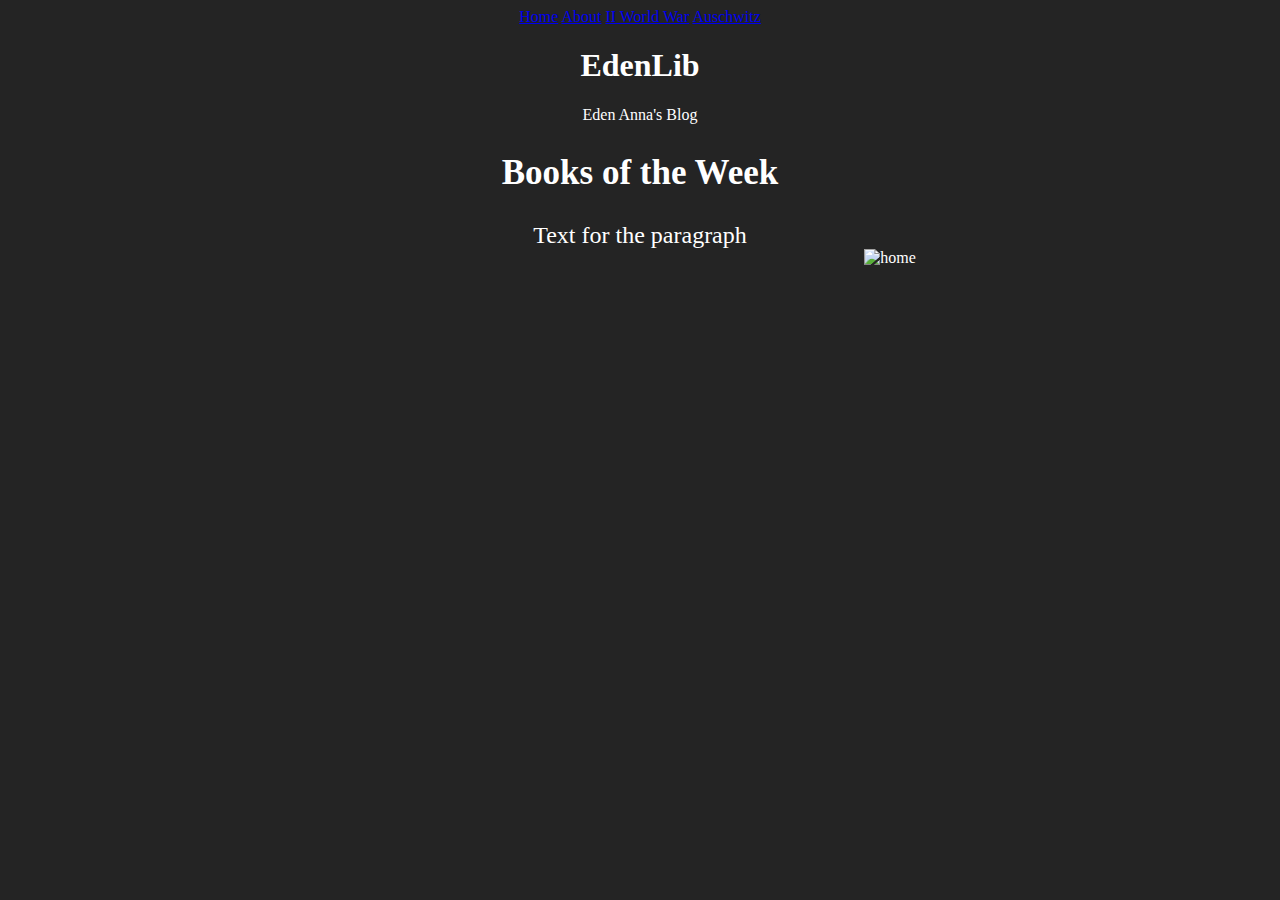
==== index.html @ 061acf2c "Add files via upload" ====
<!DOCTYPE html>
<html>
<head>

<title>EdenLib</title>
<style>
title {font-size: 80px;}
</style>


<style>
body {
  background-color:#242424;
  text-align: center;
  color: white;
}
</style>
</head>
<style =text/css>

img{
  max-width: 500px;
  max-height: 500px;
  margin-left: 500px;

}

</style>
<body class="home">
  <div id="container">
<header>

  <div class="groupheader">
  <a href="home.html">Home</a>
  <a href="about.html">About</a>
  <a href="ii world war.html">II World War</a>
  <a href="auschwitz.html">Auschwitz</a>
</div>
</header>

<main>
<h1>EdenLib</h1>

<p>Eden Anna's Blog</p>

<div class="texthome">
<h2> Books of the Week </h2>
<style>
h2 {
  font-size: 35px;
}

</style>
<p1 align="left"> Text for the paragraph </p1>
<style>
p1 {
  text-align:left;
  font-size: 24px;
}

</style>
</div>



  <img src="home.png"alt="home">


</main>
</div>




</body>
</html>
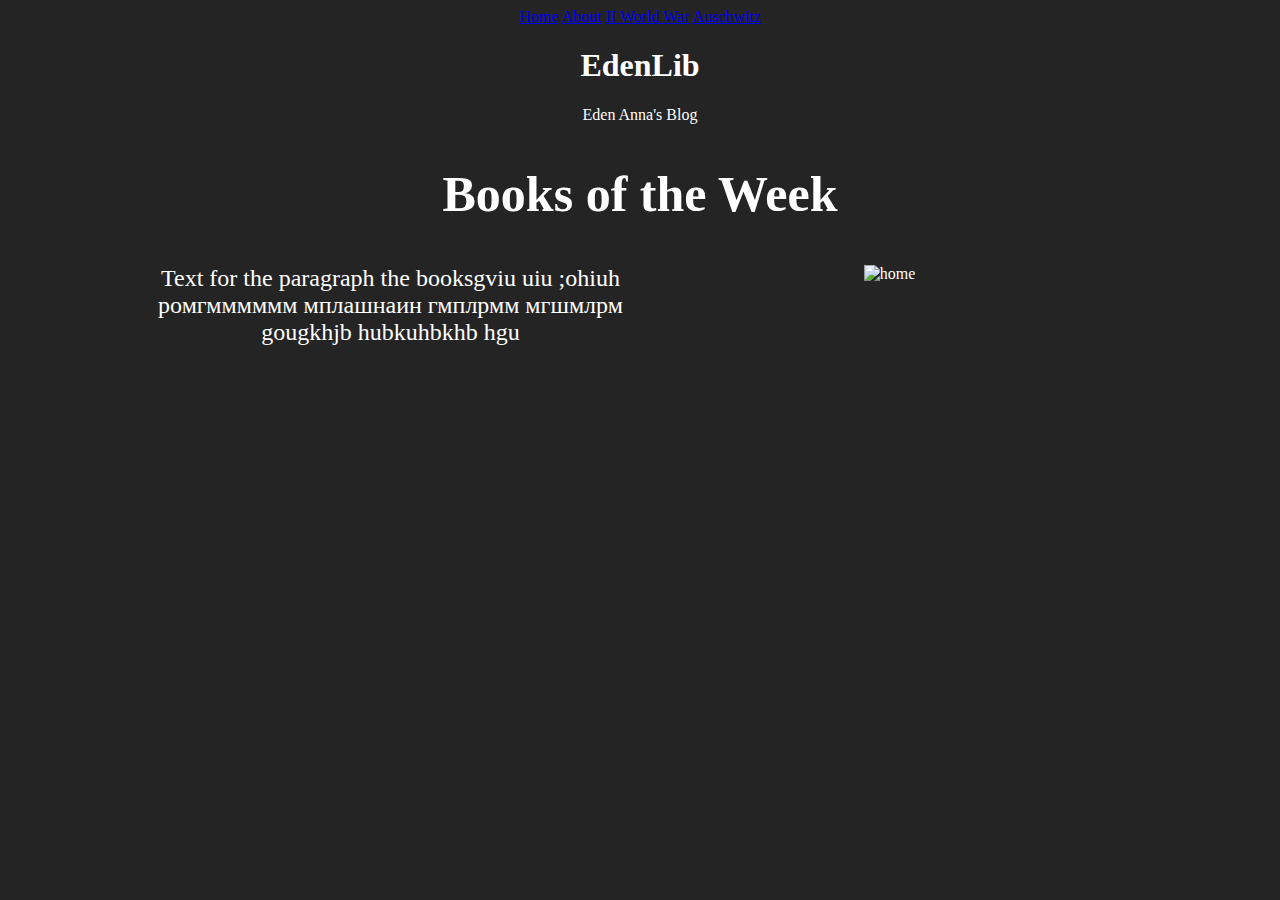
==== commit dbbcc8bf: "Add files via upload" ====
--- a/index.html
+++ b/index.html
@@ -17,23 +17,23 @@
   color: white;
 }
 </style>
+<link type="stylesheet" href="style.css">
 </head>
 <style =text/css>
 
 img{
   max-width: 500px;
   max-height: 500px;
-  margin-left: 500px;
 
 }
 
 </style>
-<body class="home">
+<body class="index">
   <div id="container">
 <header>
 
   <div class="groupheader">
-  <a href="home.html">Home</a>
+  <a href="index.html">Home</a>
   <a href="about.html">About</a>
   <a href="ii world war.html">II World War</a>
   <a href="auschwitz.html">Auschwitz</a>
@@ -45,7 +45,7 @@
 
 <p>Eden Anna's Blog</p>
 
-<div class="texthome">
+<div class="textindex">
 <h2> Books of the Week </h2>
 <style>
 h2 {
@@ -53,19 +53,52 @@
 }
 
 </style>
-<p1 align="left"> Text for the paragraph </p1>
+
+</div>
+
+
+
+
+<div>
+
+</div>
 <style>
+.columns{
+	width: 495px;
+	display: inline-block;
+  vertical-align: top;
+}
+</style>
+
+<div>
+					<div class="columns">
+            <p1 align="left"> Text for the paragraph the booksgviu  uiu ;ohiuh ромгмммммм мплашнаин гмплрмм мгшмлрм gougkhjb hubkuhbkhb hgu
+             </p1>
+					</div>
+					<div class="columns">
+						    <img src="home.png"alt="home">
+					</div>
+				</div>
+
+
+        <style>
+
+          h2 {
+            font-size: 50px;
+          }
+
+        
+
 p1 {
   text-align:left;
   font-size: 24px;
 }
+  </style>
+
 
 </style>
-</div>
 
 
-
-  <img src="home.png"alt="home">
 
 
 </main>
--- a/style.css
+++ b/style.css
@@ -0,0 +1,156 @@
+body {background-color: #242424;
+
+}
+.title
+{
+  font-size: 80px;
+}
+
+.index{
+  width:900px;
+}
+#container{
+  width:10px;
+  margin:14px;
+  margin-top:50px;
+  margin-left:50px;
+  padding bottom:0px;
+}
+
+img {
+  width:400px;
+}
+.columns {
+  width:450px;
+  display: inline-block;
+}
+#container {
+background-color:black;
+width:1000px;
+margin-left: 10px;
+margin-right: 10px;
+margin-top:10px;
+margin-bottom:10px;
+}
+.groupheader {
+  background-color: black;
+  overflow: hidden;
+}
+
+
+.groupheader a {
+  float: left;
+  color: white;
+  text-align: center;
+  padding: 14px 16px;
+  text-decoration: none;
+  font-size: 17px;
+
+}
+.groupheader a :hover {
+  background-color: white;
+  color: black;
+}
+.groupheader a.active {
+  background-color: white;
+  color: black;
+}
+
+.textindex{
+  width: auto;
+  font-family: fantasy;
+display: inline-block;
+float: left;
+font-size: 50px;
+margin-left:19px;
+margin-top:23px;
+
+}
+
+
+
+
+
+.indexpic{
+  width:245px;
+  display:inline-block;
+  float: center;
+  font-size:19px;
+  margin-left: 35px;
+  margin-top: 23px;
+}
+
+.aboutpic{
+  width: 30px;
+  margin-right: 45px
+}
+
+.pic1
+{width:367px;
+margin-left:245px;}
+
+.camppic{
+  width: 30px;
+  margin-right: 45px;
+}
+
+
+h1 {
+text-align:center;
+font-family: 'Baskervville', serif;
+font-size:300px;
+}
+
+.about-col-1{
+  width: 20px;
+  display:inline-block;
+  float: right;
+  margin-left: 0px;
+  margin-top: 0px;
+  padding-right: 10px;
+}
+
+
+.text{
+  font-family:fantasy;
+  font-size: 300px;
+  margin-top: 1000px;
+  margin-left: 500px;
+
+}
+
+
+.textwar {
+    text-align:left;
+    font-family:"Fantasy";
+    display: inline-block;
+    float: left;
+    font-size: 19px;
+    margin-left:19px;
+    margin-top:23px;
+}
+
+#textAScarletSky{
+  width: 457;
+  text-align:left;
+  font-family:"Fantasy";
+  float: left;
+  font-size: 25px;
+  margin-left:19px;
+  margin-bottom: 23px;
+}
+
+
+
+
+.columns{
+	width: 495px;
+	display: inline-block;
+	border: 1px solid black;
+	background-color: grey;
+}
+
+p1 {
+  text-align:left;
+  font-size: 24px;
+}
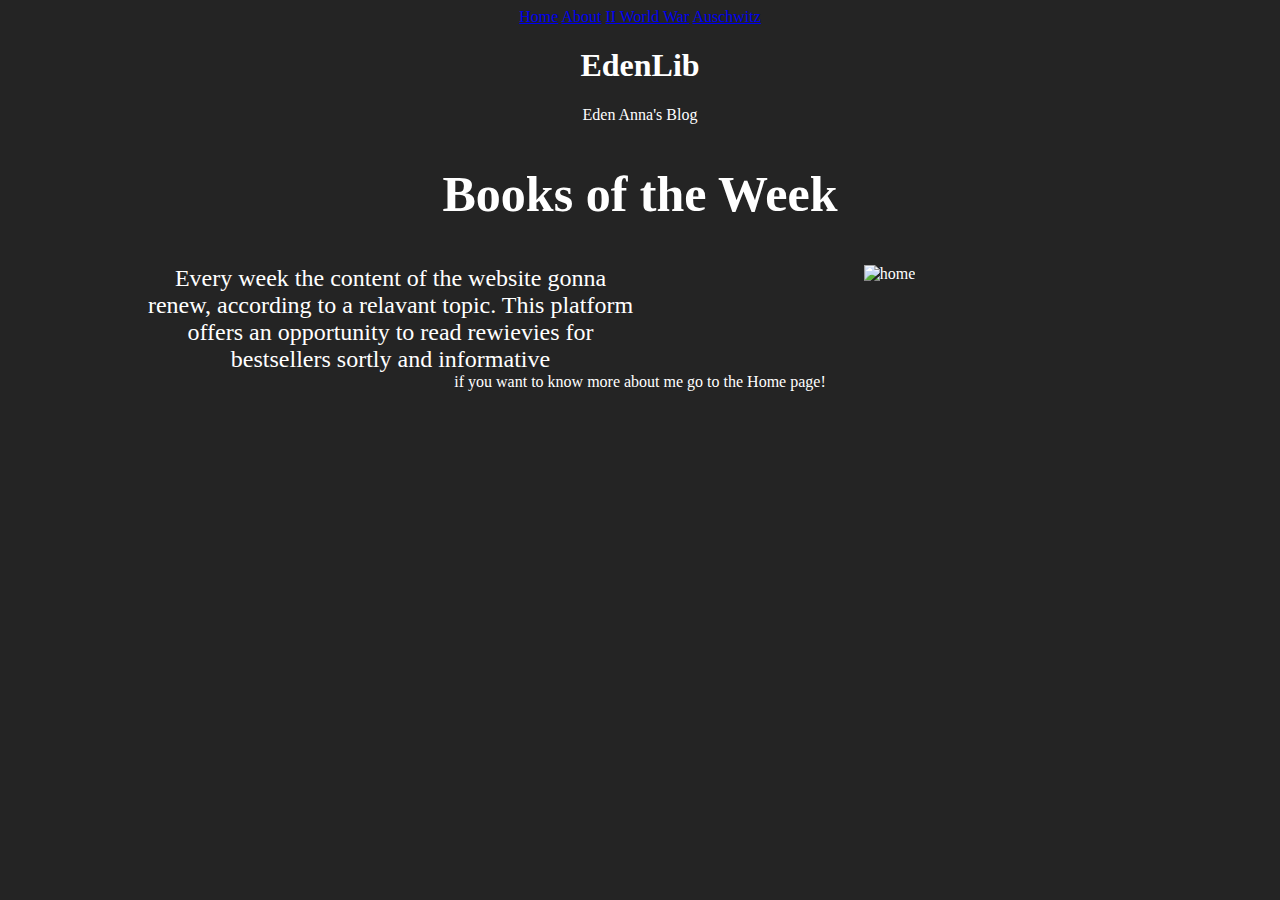
==== commit 754ad91c: "Add files via upload" ====
--- a/index.html
+++ b/index.html
@@ -72,14 +72,17 @@
 
 <div>
 					<div class="columns">
-            <p1 align="left"> Text for the paragraph the booksgviu  uiu ;ohiuh ромгмммммм мплашнаин гмплрмм мгшмлрм gougkhjb hubkuhbkhb hgu
+            <p1 align="left"> Every week the content of the website gonna renew, according to a relavant topic. This platform offers an opportunity to read rewievies for bestsellers sortly and informative
+
              </p1>
 					</div>
 					<div class="columns">
 						    <img src="home.png"alt="home">
 					</div>
 				</div>
-
+<div>
+  if you want to know more about me go to the Home page! 
+</div>
 
         <style>
 
@@ -87,7 +90,7 @@
             font-size: 50px;
           }
 
-        
+
 
 p1 {
   text-align:left;
